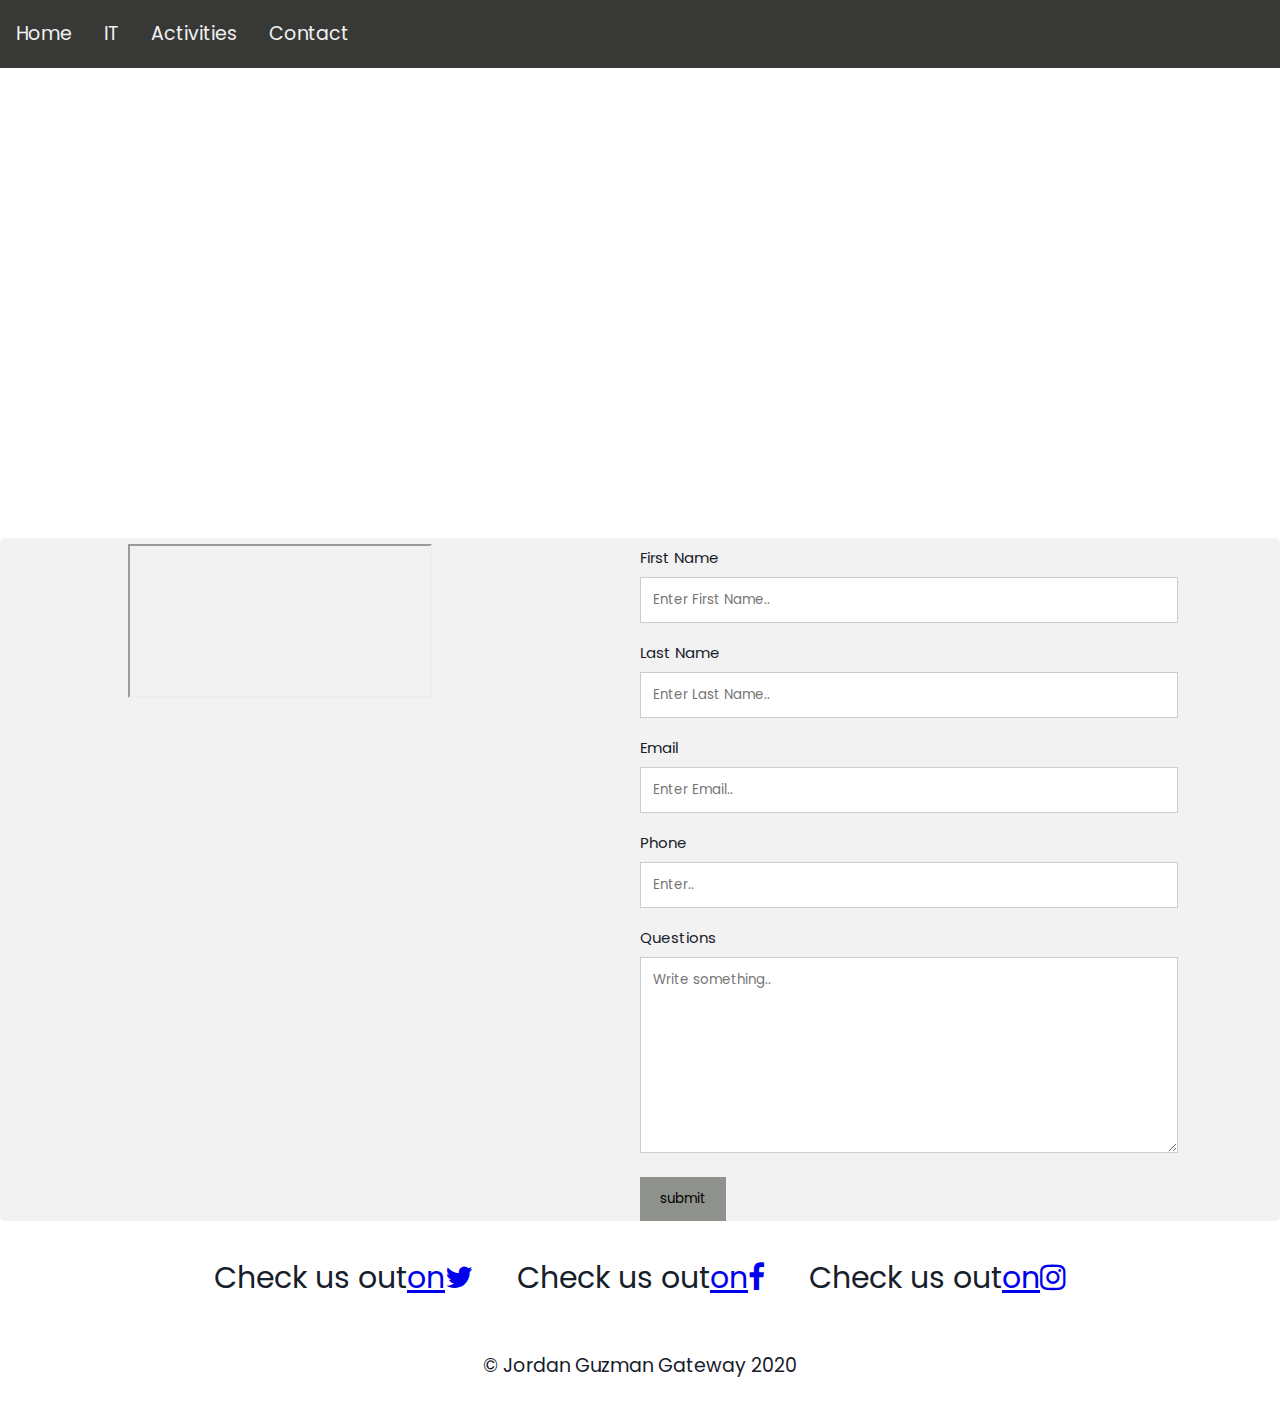
==== contactPage.html @ 9ae59913 "added my project" ====
<!DOCTYPE html>
<html lang="en">

<head>
  <title>Tokyo, Japan</title>

  <!-- The metadata -->
  <link href="/GatewayProject/Assets/CSS/style.css" rel="stylesheet" type="text/css">
  <link href="https://fonts.googleapis.com/css?family=Poppins&display=swap" rel="stylesheet">
  <link rel="stylesheet" href="https://cdnjs.cloudflare.com/ajax/libs/font-awesome/4.7.0/css/font-awesome.min.css">


<body>

  <!-- The Navbar -->

  <header>
    <nav>
      <ul>
        <li><a href="./index.html">Home</a></li>
        <li><a href="./itPage.html">IT</a></li>
        <li><a href="./toDo.html">Activities</a></li>
        <li><a href="./contactPage.html">Contact</a></li>
      </ul>
    </nav>
  </header>

  <!-- Hero  -->

  <header class="hero2">
    <h1>Contact</h1>
  </header>

  <!--  Contact Page  -->

  <main class="container">
    <div class="row">
      <div class="column one">
        <iframe class="tokyo_map" title="Tokyo Map" src="https://bit.ly/2uAuD83" allowfullscreen></iframe>
      </div>
      <div class="column two">
        <form>
          <label for="fname">First Name</label>
          <input type="text" id="fname" name="fname" placeholder="Enter First Name..">

          <label for="lname">Last Name</label>
          <input type="text" id="lname" name="lname" placeholder="Enter Last Name..">

          <label for="email">Email</label>
          <input type="email" id="email" name="email" placeholder="Enter Email..">

          <label for="number">Phone</label>
          <input type="number" id="number" name="number" placeholder="Enter..">

          <label for="questions">Questions</label>
          <textarea id="questions" name="questions" placeholder="Write something.." style="height:170px"></textarea>
          <input type="submit" value="submit">
        </form>
      </div>
    </div>
  </main>

  <!-- The footer -->

 <footer>
    <div class="social">
      <span class="icon">Check us out<a href="https://twitter.com/">on<i class="fa fa-twitter" aria-hidden="true"></i></a></span>
      <span class="icon">Check us out<a href="https://www.facebook.com/">on<i class="fa fa-facebook" aria-hidden="true"></i></a></span>
      <span class="icon">Check us out<a href="https://www.instagram.com/">on<i class="fa fa-instagram" aria-hidden="true"></i></a></span>
    </div>
    <p>&copy; Jordan Guzman Gateway 2020</p>
 </footer>

</body>

</html>
---- GatewayProject/Assets/CSS/style.css ----
* {
  font-family: "Poppins", sans-serif;
}
/*The Navbar*/

ul {
  list-style: none;
  background-color: #444;
  text-align: center;
  padding: 0;
  margin: 0;
}
li {
  display: inline;
  font-size: 19px;
  line-height: 40px;
  border-bottom: 1px solid #888;
}
.icon {
  padding: 20px;
  font-size: 30px;
  width: 20px;
  text-decoration: none;
  border-radius: 30%;
}

.social {
  text-align: center;
  width: 100%;
  padding-top: 30px;
}

header-right {
  margin-bottom: 10px;
}
header {
  /* Styles the top navigation bar */
  overflow: hidden;
  background-color: #383937;
}

header a {
  /* Styles the Nav links */
  float: left;
  display: block;
  color: #f2f2f2;
  padding: 14px 16px;
  text-decoration: none;
}

/* Parallax effect*/

body,
html {
  height: 100%;
  margin: 0;
  font: 400 15px/1.8 "Lato", sans-serif;
  color: #17202A;
}

.img-1,
.img-2,
.img-3 {
  position: relative;
  opacity: 0.65;
  background-attachment: fixed;
  background-position: center;
  background-repeat: no-repeat;
  background-size: cover;
}

.img-1 {
  background-image: url("https://bit.ly/2sGyeRu");
  min-height: 100%;
}

.img-2 {
  background-image: url("https://images.pexels.com/photos/1440476/pexels-photo-1440476.jpeg?cs=srgb&dl=close-up-photography-of-cherry-blossom-tree-1440476.jpg&fm=jpg");
  min-height: 400px;
}

.img-3 {
  background-image: url("https://images.pexels.com/photos/590478/pexels-photo-590478.jpeg?cs=srgb&dl=asia-japan-japanese-japanese-culture-590478.jpg&fm=jpg");
  min-height: 400px;
}

.caption {
  position: absolute;
  top: 50%;
  width: 100%;
  text-align: center;
  color: #000;
}

.caption span.border {
  background-color: #121312;
  color: #fff;
  padding: 18px;
  font-size: 25px;
}

.box1 p {
  padding-left: 65px;
  padding-right: 65px;
  text-align: center;
  padding-top: 25px;
  padding-bottom: 45px;
}

h2 {
  letter-spacing: 5px;
  text-align: center;
  text-transform: uppercase;
  font: 20px "Lato", sans-serif;
  color: #111;
}

p {
  padding-left: 35px;
  padding-right: 35px;
  text-align: center;
  padding-top: 25px;
  padding-bottom: 45px;
  font-size: 19px;
}

/* max device*/

/* Turn off parallax scrolling for tablets and phones */
@media only screen and (max-device-width: 1024px) {
  .img-1,
  .img-2,
  .img-3 {
    background-attachment: scroll;
  }
}
/* End of Parallax Effect */

/* To Do Page*/

.hero {
  background: center url("https://bit.ly/2GdBlU3");
  height: 50%;
  margin-bottom: 50px;
  color: #fff;
  font-size: 32px;
  text-align: center;
  line-height: 200px;
}

.hero h1 {
  margin-top: 0;
  text-shadow: 2px 2px black;
}

.cards-container {
  display: flex;
  justify-content: center;
  flex-wrap: wrap;
  width: 100%;
  text-align: center;
/* }
.card {
  width: 50%;
  height: 700px; */
}
.card a {
  text-decoration: none;
  color: #17202A;
  font-weight: 200;
/* }
.card-body {
  width: 80%;
  margin: 0 auto; */
}

.cardTodo {
  height: 300px;
  width: 500px;
}

/* IT Page */


.hero3 {
  background: center url("https://bit.ly/38qX6vM");
  height: 50%;
  margin-bottom: 50px;
  color: #fff;
  font-size: 32px;
  text-align: center;
  line-height: 200px;
}

.cards-container {
  display: flex;
  justify-content: center;
  flex-wrap: wrap;
  width: 100%;
  text-align: center;
}

.card {
  width: 50%;
  height: 700px;
}

.card-body {
  width: 80%;
  margin: 0 auto;
}

.cardIT {
  height: 320px;
  width: 400px;
}

/*this is the beginning of ContactPage */

.hero2 {
  background: center url("https://bit.ly/38qX6vM");
  height: 50%;
  margin-bottom: 20px;
  color: #fff;
  font-size: 32px;
  text-align: center;
  line-height: 200px;
}

.hero2 h1,
.hero3 h1 {
  margin-top: 0;
}

/* Form */
input[type="text"],
textarea {
  width: 100%;
  padding: 12px;
  border: 1px solid #ccc;
  margin-top: 6px;
  margin-bottom: 16px;
  resize: vertical;
}

input[type="email"] {
  width: 100%;
  padding: 12px;
  border: 1px solid #ccc;
  margin-top: 6px;
  margin-bottom: 16px;
  resize: vertical;
}

input[type="number"] {
  width: 100%;
  padding: 12px;
  border: 1px solid #ccc;
  margin-top: 6px;
  margin-bottom: 16px;
  resize: vertical;
}

input[type="submit"] {
  background-color: #8f928c;
  color: black;
  padding: 12px 20px;
  border: none;
}
/* [ specify */
input[type="submit"]:hover {
  background-color: #c33c33;
}

/* Style the container/contact section */
.container {
  border-radius: 5px;
  background-color: #f2f2f2;
}

/* Create two columns that float next to eachother */
.column {
  float: left;
  width: 40%;
  margin-top: 6px;
}

.column.one {
  padding-left: 10%;
}

.column.two {
  padding-right: 10%;
}
/* Clear floats after the columns */
.row:after {
  content: "";
  display: table;
  clear: both;
}

/* .tokyo_map{
  width=500px 
  height=650px
  frameborder=0px 
  style-border:0
} */

/* Responsive layout - when the screen is less than 600px wide, make the two columns stack on top of each other instead of next to each other */
@media screen and (max-width: 600px) {
  .column4,
  input[type="submit"] {
    width: 100%;
    margin-top: 0;
  }
}
/*this is the end  */

/* footer */

.footer {
  width: 20%;
  height: 25px;
  text-align: center;
}
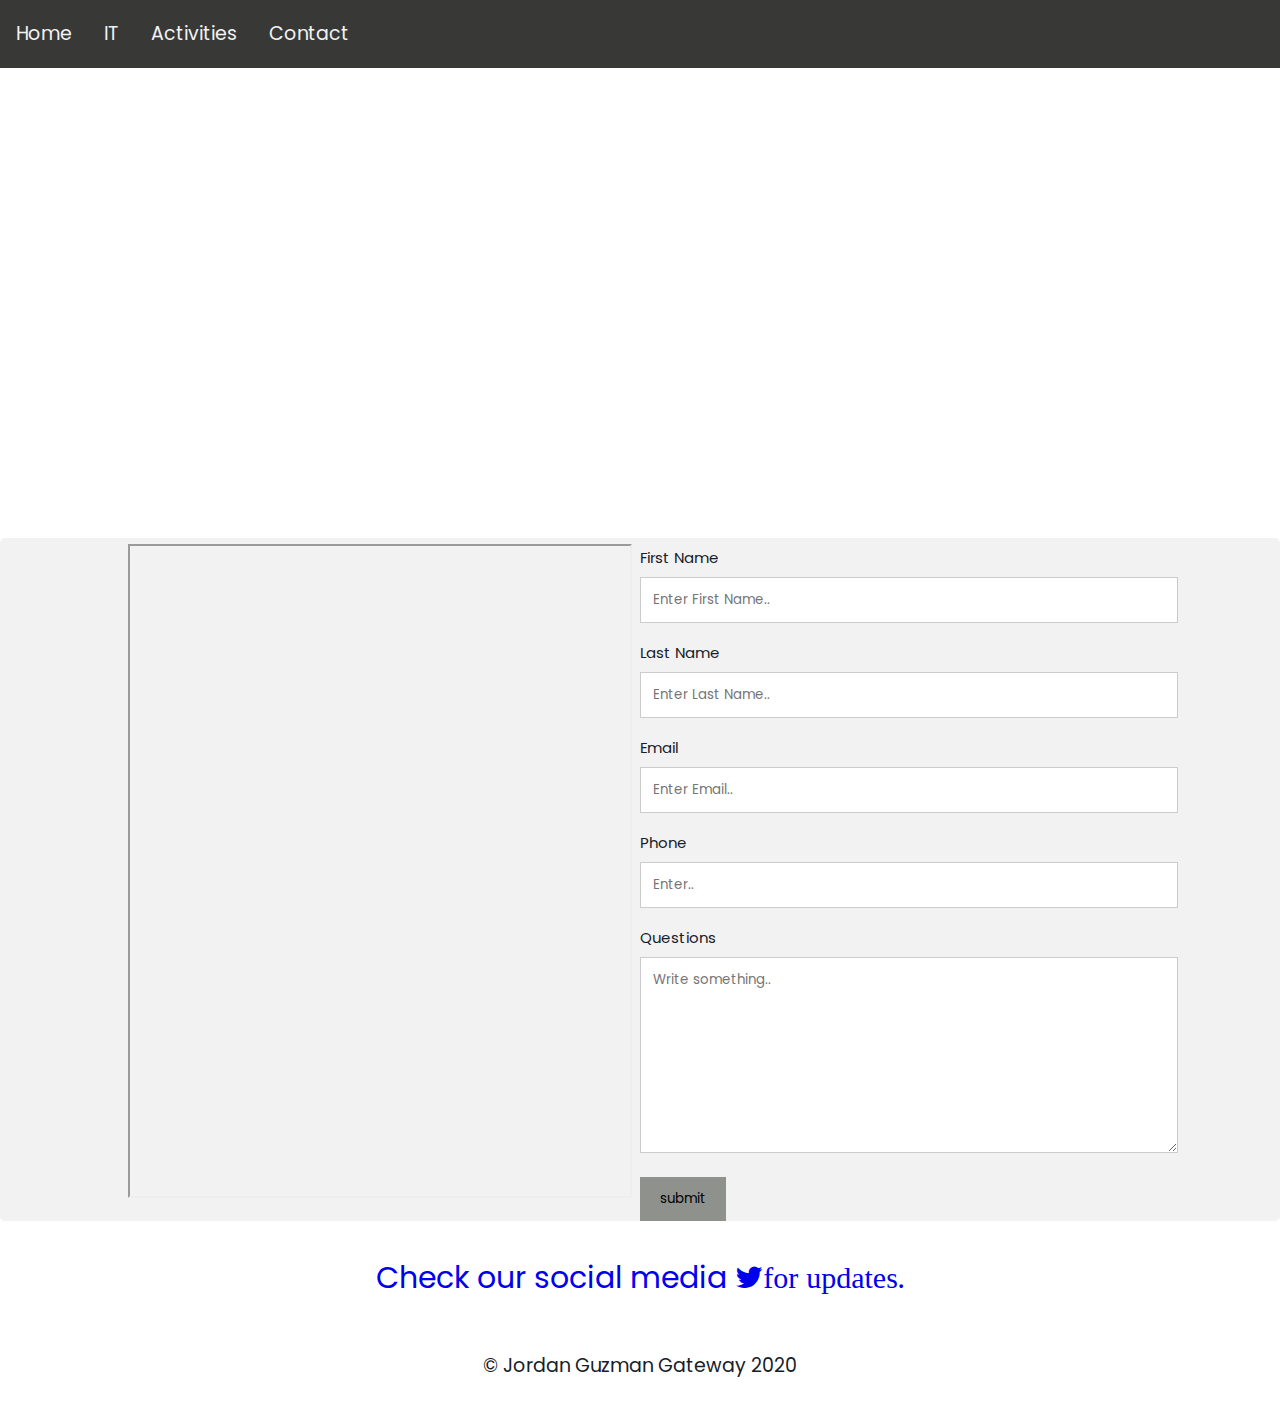
==== commit 4c628652: "sematic updates" ====
--- a/contactPage.html
+++ b/contactPage.html
@@ -62,11 +62,10 @@
 
   <!-- The footer -->
 
- <footer>
+  <footer>
     <div class="social">
-      <span class="icon">Check us out<a href="https://twitter.com/">on<i class="fa fa-twitter" aria-hidden="true"></i></a></span>
-      <span class="icon">Check us out<a href="https://www.facebook.com/">on<i class="fa fa-facebook" aria-hidden="true"></i></a></span>
-      <span class="icon">Check us out<a href="https://www.instagram.com/">on<i class="fa fa-instagram" aria-hidden="true"></i></a></span>
+      <span class="icon"><a class="social-media" alt="Twitter icon" href="https://twitter.com/">Check our social media <i class="fa fa-twitter" aria-hidden="true">for updates</i>.</a></span>
+
     </div>
     <p>&copy; Jordan Guzman Gateway 2020</p>
  </footer>
--- a/GatewayProject/Assets/CSS/style.css
+++ b/GatewayProject/Assets/CSS/style.css
@@ -299,13 +299,14 @@
   clear: both;
 }
 
-/* .tokyo_map{
-  width=500px 
-  height=650px
-  frameborder=0px 
-  style-border:0
-} */
-
+.tokyo_map{
+  width:500px; 
+  height:650px;
+
+}
+.social-media{
+  text-decoration: none;
+}
 /* Responsive layout - when the screen is less than 600px wide, make the two columns stack on top of each other instead of next to each other */
 @media screen and (max-width: 600px) {
   .column4,
